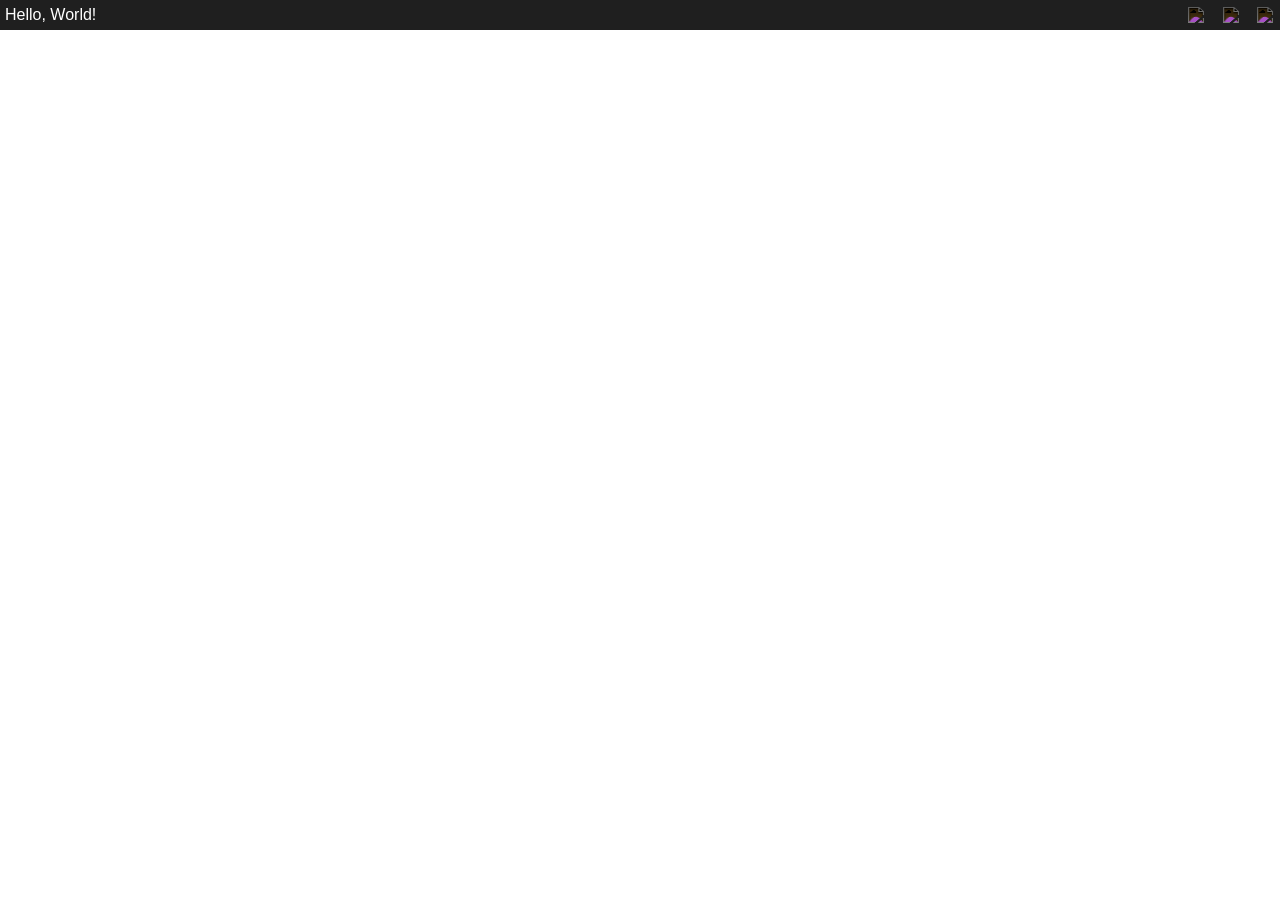
==== examples/titlebar.html @ 28c42925 "Add custom titlebar support" ====
<!-- Originally from https://github.com/tauri-apps/wry/blob/dev/examples/custom_titlebar.rs -->

<html>

<head>
    <style>
        html {
            font-family: Inter, Avenir, Helvetica, Arial, sans-serif;
        }

        * {
            padding: 0;
            margin: 0;
            box-sizing: border-box;
        }

        *[data-drag-region] {
            app-region: drag;
            /* Supported on Windows only, on WebView2 123+ and makes dragging with touch work */
        }

        main {
            display: grid;
            place-items: center;
            height: calc(100vh - 30px);
        }

        .titlebar {
            height: 30px;
            padding-left: 5px;
            display: grid;
            grid-auto-flow: column;
            grid-template-columns: 1fr max-content max-content max-content;
            align-items: center;
            background: #1F1F1F;
            color: white;
            user-select: none;
        }

        .titlebar-button {
            display: inline-flex;
            justify-content: center;
            align-items: center;
            width: 30px;
            height: 30px;
        }

        .titlebar-button:hover {
            background: #3b3b3b;
        }

        .titlebar-button#close:hover {
            background: #da3d3d;
        }

        .titlebar-button img {
            filter: invert(100%);
        }
    </style>
</head>

<body>
    <div class="titlebar">
        <div data-drag-region>Hello, World!</div>
        <div>
            <div class="titlebar-button"
                onclick="window.ipc.postMessage('minimize')">
                <img
                    src="https://api.iconify.design/codicon:chrome-minimize.svg" />
            </div>
            <div class="titlebar-button"
                onclick="window.ipc.postMessage('maximize')">
                <img
                    src="https://api.iconify.design/codicon:chrome-maximize.svg" />
            </div>
            <div class="titlebar-button" id="close"
                onclick="window.ipc.postMessage('close')">
                <img src="https://api.iconify.design/codicon:close.svg" />
            </div>
        </div>
    </div>
    <main>
    </main>
</body>

</html>
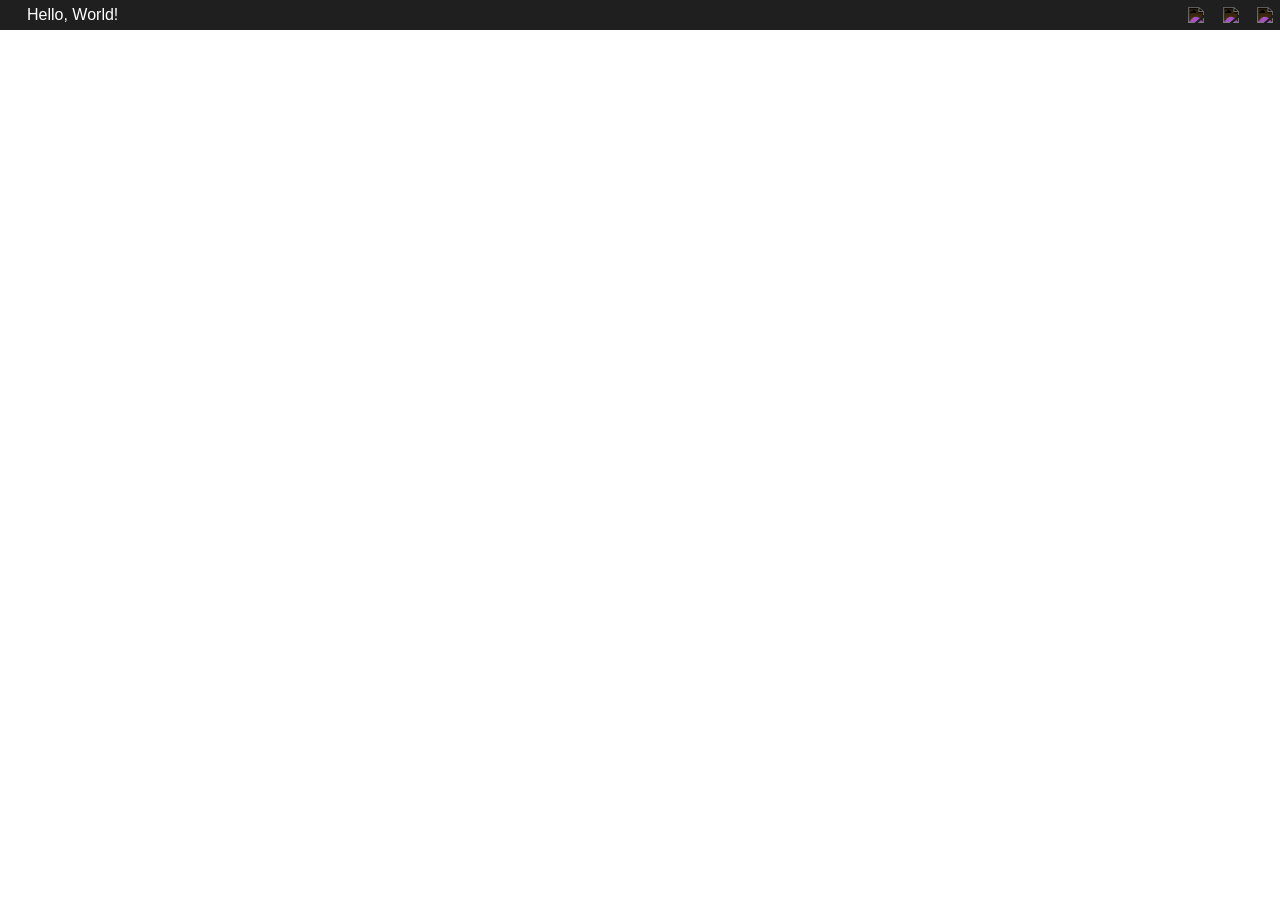
==== commit 147e8d98: "Drag the window from anywhere inside a drag region" ====
--- a/examples/titlebar.html
+++ b/examples/titlebar.html
@@ -12,11 +12,6 @@
             padding: 0;
             margin: 0;
             box-sizing: border-box;
-        }
-
-        *[data-drag-region] {
-            app-region: drag;
-            /* Supported on Windows only, on WebView2 123+ and makes dragging with touch work */
         }
 
         main {
@@ -35,6 +30,18 @@
             background: #1F1F1F;
             color: white;
             user-select: none;
+        }
+
+        .titlebar-title {
+            display: inline-flex;
+            align-items: center;
+            gap: 6px;
+        }
+
+        .titlebar-icon {
+            width: 16px;
+            height: 16px;
+            filter: invert(100%);
         }
 
         .titlebar-button {
@@ -60,21 +67,24 @@
 </head>
 
 <body>
-    <div class="titlebar">
-        <div data-drag-region>Hello, World!</div>
-        <div>
-            <div class="titlebar-button"
-                onclick="window.ipc.postMessage('minimize')">
+    <!-- The whole bar drags, including the icon and the title inside it. The
+         window control buttons opt out, so they stay clickable. -->
+    <div class="titlebar" data-drag-region>
+        <div class="titlebar-title">
+            <img class="titlebar-icon"
+                src="https://api.iconify.design/codicon:window.svg" />
+            <span>Hello, World!</span>
+        </div>
+        <div data-no-drag-region>
+            <div class="titlebar-button" onclick="window.dry.minimize()">
                 <img
                     src="https://api.iconify.design/codicon:chrome-minimize.svg" />
             </div>
-            <div class="titlebar-button"
-                onclick="window.ipc.postMessage('maximize')">
+            <div class="titlebar-button" onclick="window.dry.toggleMaximize()">
                 <img
                     src="https://api.iconify.design/codicon:chrome-maximize.svg" />
             </div>
-            <div class="titlebar-button" id="close"
-                onclick="window.ipc.postMessage('close')">
+            <div class="titlebar-button" id="close" onclick="window.dry.close()">
                 <img src="https://api.iconify.design/codicon:close.svg" />
             </div>
         </div>
